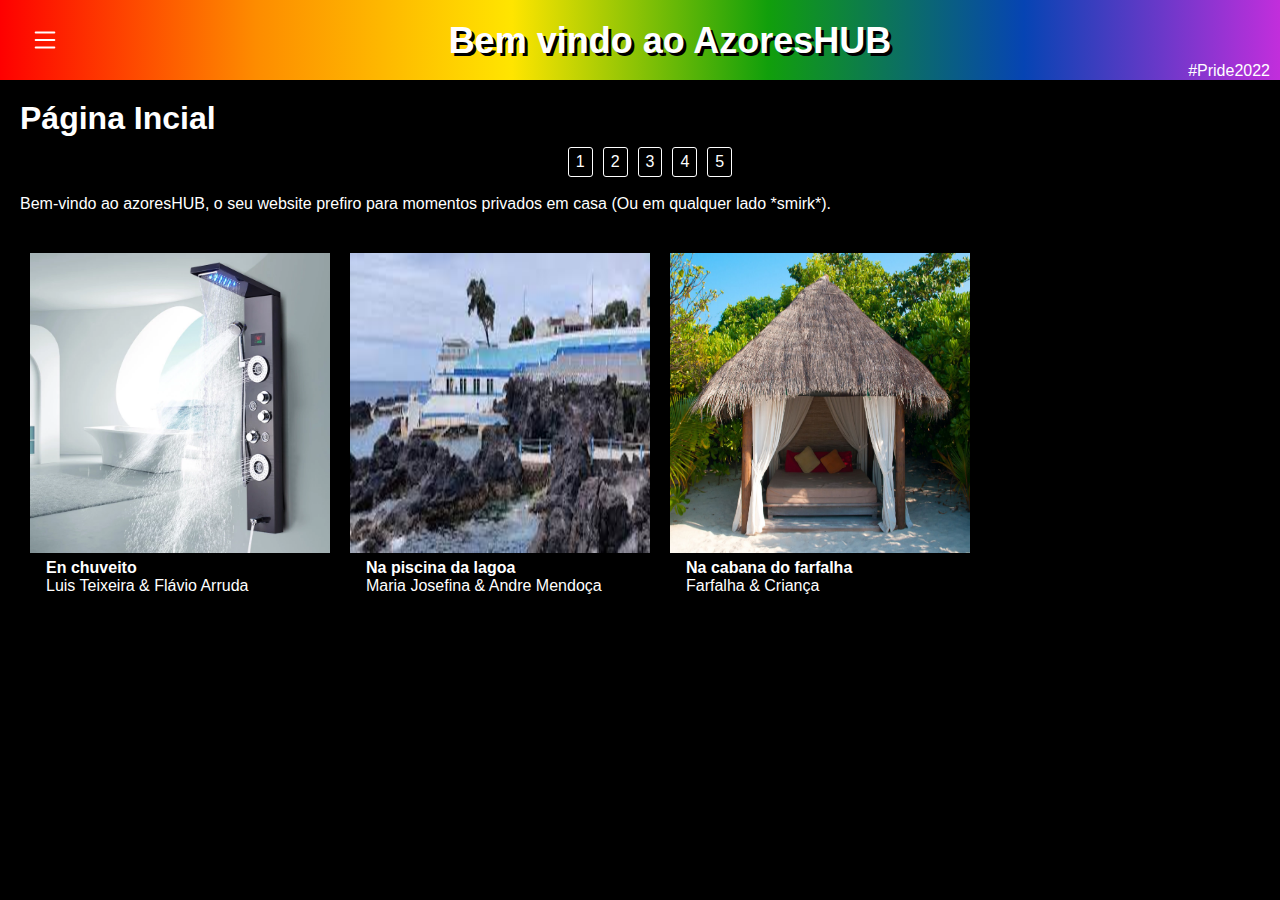
==== index.html @ f3cfe7a4 "idk" ====
<!DOCTYPE html>
<html lang="pt">
<head>
    <meta charset="UTF-8">
    <meta http-equiv="X-UA-Compatible" content="IE=edge">
    <meta name="viewport" content="width=device-width, initial-scale=1.0">
    <title>Bem-Vindo ao Azores hub</title>
    <link rel="stylesheet" href="style.css">
    <link rel="stylesheet" href="https://cdn.jsdelivr.net/npm/bootstrap-icons@1.3.0/font/bootstrap-icons.css">
</head>
<body>
    <div class="menu menu-dps" id="menugeral">
        <img src="/img/logo.png" alt="">
        <div class="espacomenu"></div>
        <div class="menu-link">
            <a href="/">Home</a><br>
        </div>
        <div class="menu-link">
            <a href="/papixa">papixas</a><br>
        </div>
        <div class="menu-link">
            <a href="/bolocas">bolocas</a><br>
        </div>
    </div>
    <div class="header" id="header">
        <div>
            <a id="btn-menu" class="btn-menu" onclick="abrirMenu()">
                <svg xmlns="http://www.w3.org/2000/svg" fill="currentColor" class="bi bi-list" viewBox="0 0 16 16"><path fill-rule="evenodd" d="M2.5 12a.5.5 0 0 1 .5-.5h10a.5.5 0 0 1 0 1H3a.5.5 0 0 1-.5-.5zm0-4a.5.5 0 0 1 .5-.5h10a.5.5 0 0 1 0 1H3a.5.5 0 0 1-.5-.5zm0-4a.5.5 0 0 1 .5-.5h10a.5.5 0 0 1 0 1H3a.5.5 0 0 1-.5-.5z"/></svg>
            </a>
        </div>
        <h1 id="titulo">Bem vindo ao AzoresHUB</h1>
        <div class="links-direita">
            <p onclick="pride2022()" id="pride2022" class="pride2022">#Pride2022</p>
        </div>
    </div>
    <div class="content" id="contentmain">
        <h1 style="margin-bottom: 10px; justify-content: left;">Página Incial</h1>
        <div class="">
            <div class="nrs-pag">
                <a class="nr-pag-btn">1</a>
                <a class="nr-pag-btn">2</a>
                <a class="nr-pag-btn">3</a>
                <a class="nr-pag-btn">4</a>
                <a class="nr-pag-btn">5</a>
            </div><br>
        </div>
        <p>Bem-vindo ao azoresHUB, o seu website prefiro para momentos privados em casa (Ou em qualquer lado *smirk*).</p>
        <div class="vidlayout">
            <div class="row">
                <div class="coluna">
                    <a href="/seutaradinho" style="text-decoration: none;">
                        <div class="card">
                            <img src="img/pessoas/Rec-m-luxo-preto-escovado-banheiro-torneira-do-chuveiro-led-painel-coluna-banheira-misturadora-com-chuveiro.jpg_Q90.jpg_.webp" height="300" alt="Avatar" style="width:100%">
                            <div class="container">
                                <h4><b>En chuveito</b></h4> 
                                <p>Luis Teixeira & Flávio Arruda</p> 
                            </div>
                        </div>
                    </a>
                </div>
                <div class="coluna">
                    <a href="/seutaradinho" style="text-decoration: none;">
                        <div class="card">
                            <img src="img/pessoas/1.jpg" height="300" alt="Avatar" style="width:100%">
                            <div class="container">
                                <h4><b>Na piscina da lagoa</b></h4> 
                                <p>Maria Josefina & Andre Mendoça</p> 
                            </div>
                        </div>
                    </a>
                </div>
                <div class="coluna">
                    <a href="/seutaradinho" style="text-decoration: none;">
                        <div class="card">
                            <img src="img/pessoas/3jpg.jpg" alt="Avatar" height="300" style="width:100%">
                            <div class="container">
                                <h4><b>Na cabana do farfalha</b></h4> 
                                <p>Farfalha & Criança</p> 
                            </div>
                        </div>
                    </a>
                </div>
            </div>
        </div>
    </div>
</body>

<script>
    window.onscroll = function() {myFunction()};

    var header = document.getElementById("header");
    var sticky = header.offsetTop;
    var h1 = document.getElementById("titulo");
    var pride = document.getElementById("pride2022");
    var btnMenu = document.getElementById("btn-menu");
    
    function myFunction() {
        if (window.pageYOffset > sticky) {
            header.classList.add("header-dps");
            btnMenu.classList.add("btn-menu-dps");
            h1.textContent = "AzoresHUB";
            pride.textContent = "";
        } else {
            header.classList.remove("header-dps");
            btnMenu.classList.remove("btn-menu-dps");
            h1.textContent = "Bem-vindo ao AzoresHUB";
            pride.textContent = "#Pride2022";
        }
    }
    
    function pride2022() {
        window.location.href = "https://en.wikipedia.org/wiki/LGBT_pride";
    }
    
    function abrirMenu() {
        var menugeral = document.getElementById("menugeral");
        var contentmain = document.getElementById("contentmain");
        var menuA = document.getElementById("btn-menu");
    
        if (menugeral.classList.contains("menu-dps")){
            menugeral.classList.remove("menu-dps");
            contentmain.style.marginLeft = "220px";
            menuA.style.marginLeft = "240px";
            menuA.innerHTML = '<svg xmlns="http://www.w3.org/2000/svg" fill="currentColor" class="bi bi-x" viewBox="0 0 16 16"><path d="M4.646 4.646a.5.5 0 0 1 .708 0L8 7.293l2.646-2.647a.5.5 0 0 1 .708.708L8.707 8l2.647 2.646a.5.5 0 0 1-.708.708L8 8.707l-2.646 2.647a.5.5 0 0 1-.708-.708L7.293 8 4.646 5.354a.5.5 0 0 1 0-.708z"/></svg>';
        } else {
            menugeral.classList.add("menu-dps");
            contentmain.classList.add("content-dps");
            contentmain.style.marginLeft = "20px";
            menuA.style.marginLeft = "30px";
            menuA.innerHTML = '<svg xmlns="http://www.w3.org/2000/svg" fill="currentColor" class="bi bi-list" viewBox="0 0 16 16"><path fill-rule="evenodd" d="M2.5 12a.5.5 0 0 1 .5-.5h10a.5.5 0 0 1 0 1H3a.5.5 0 0 1-.5-.5zm0-4a.5.5 0 0 1 .5-.5h10a.5.5 0 0 1 0 1H3a.5.5 0 0 1-.5-.5zm0-4a.5.5 0 0 1 .5-.5h10a.5.5 0 0 1 0 1H3a.5.5 0 0 1-.5-.5z"/></svg>';
        }
    }  


</script>

</html>
---- style.css ----
* {
    font-family: 'Poppins', sans-serif;
    margin: 0;
    padding: 0;
    --sidebarlag: 0px;
    --sidebarlagdps: 200px;
}

body{
    background-color: #000;
    color: #fff;
}

.header{
    background: linear-gradient(90deg ,#FE0000,#FD8C00,#FFE500,#119F0B,#0644B3,#C22EDC);;
    position: fixed;
    width: 100%;
    height: 80px;
    transition: 0.2s ease;
}
.content-dps{
    padding-top: 100px;
    margin-left: calc(var(--sidebarlagdps) + 20px);
    background-color: #000;
}

.content {
    padding-top: 100px;
    margin-left: 20px;
}

.header h1{
    text-align: center;
    display:block;
    color: #fff;
    padding-top: 20px;
    font-size: 36px;
    text-shadow: 3px 3px #000;
}

.header-dps{
    position: fixed;
    top: 0;
    width: 100%;
    color: #fff;
    height: 50px;
    transition: 0.2s ease;
}

.header-dps h1{
    text-align: center;
    display:block;
    padding-top: 15px;
    padding-bottom: 10px;
    font-size: 20px;

}

.header .links-direita {
    float: right;
    margin-right: 10px;
}

.menu {
    height: 100%;
    background: whitesmoke;
    width: var(--sidebarlagdps);
    position: fixed;
    z-index: 1;
    top: 0;
    left: 0;
    overflow-x: hidden;
    padding-top: 20px;
    transition: 0.2s ease;
}

.menu-dps {
    width: var(--sidebarlag);
}

.header .btn-menu {
    float: left;
    color: #fff;
    margin-top: 25px;
    margin-left: 30px;
    height: 30px;
    width: 30px;
}

.menu .menu-link{
    color: black;
    text-decoration: none;
    margin-top: 10px;
    margin-bottom: 10px;
    text-align: center;
}

.menu .menu-link:visited{
    color: red;
    text-decoration: none;
    margin-top: 10px;
    margin-bottom: 10px;
    text-align: center;
}

.menu .espacomenu{
    margin-top: 20px;
}

.menu img{
    width: 100px;
    margin-left: calc(var(--sidebarlagdps) / 4);
}

.header .btn-menu-dps {
    float: left;
    color: #fff;
    margin-top: 15px;
    margin-left: 15px;
    height: 20px;
    width: 20px;
}

.links-direita .pride2022{
    color: #fff;
}

.bi-list {
    height: 30px;
    width: 30px; 
}

.content .nrs-pag{
    width: 100%;
    display: flex;
    flex-direction: row;
    justify-content: center;
}

.content .nrs-pag .nr-pag-btn{
    color: #fff;
    margin: 0 5px;
    padding-top: 5px;
    padding-bottom: 5px;
    padding-left: 7px;
    padding-right: 7px;
    border: 1px solid #fff;
    border-radius: 3px;
    
}

.content .vidlayout {

}

.content .vidlayout .row {
    display: table;
    margin-top: 40px;
}

.content .vidlayout .row .coluna{
    display: table-cell;
}

.content .vidlayout .row .coluna .card {
    /* box-shadow: 0 4px 8px 0 rgba(255,255,255,0.7); */
    transition: 0.3s;
    margin-right: 10px;
    width: 300px;
    background-color: #000;
    color: #fff;
    margin: 0 10px 0 10px;
}

.content .vidlayout .row .coluna .card:hover {
    /* box-shadow: 0 8px 16px 0 rgba(255,255,255,0.7); */
}

.content .vidlayout .row .coluna .container {
    padding: 2px 16px;
}
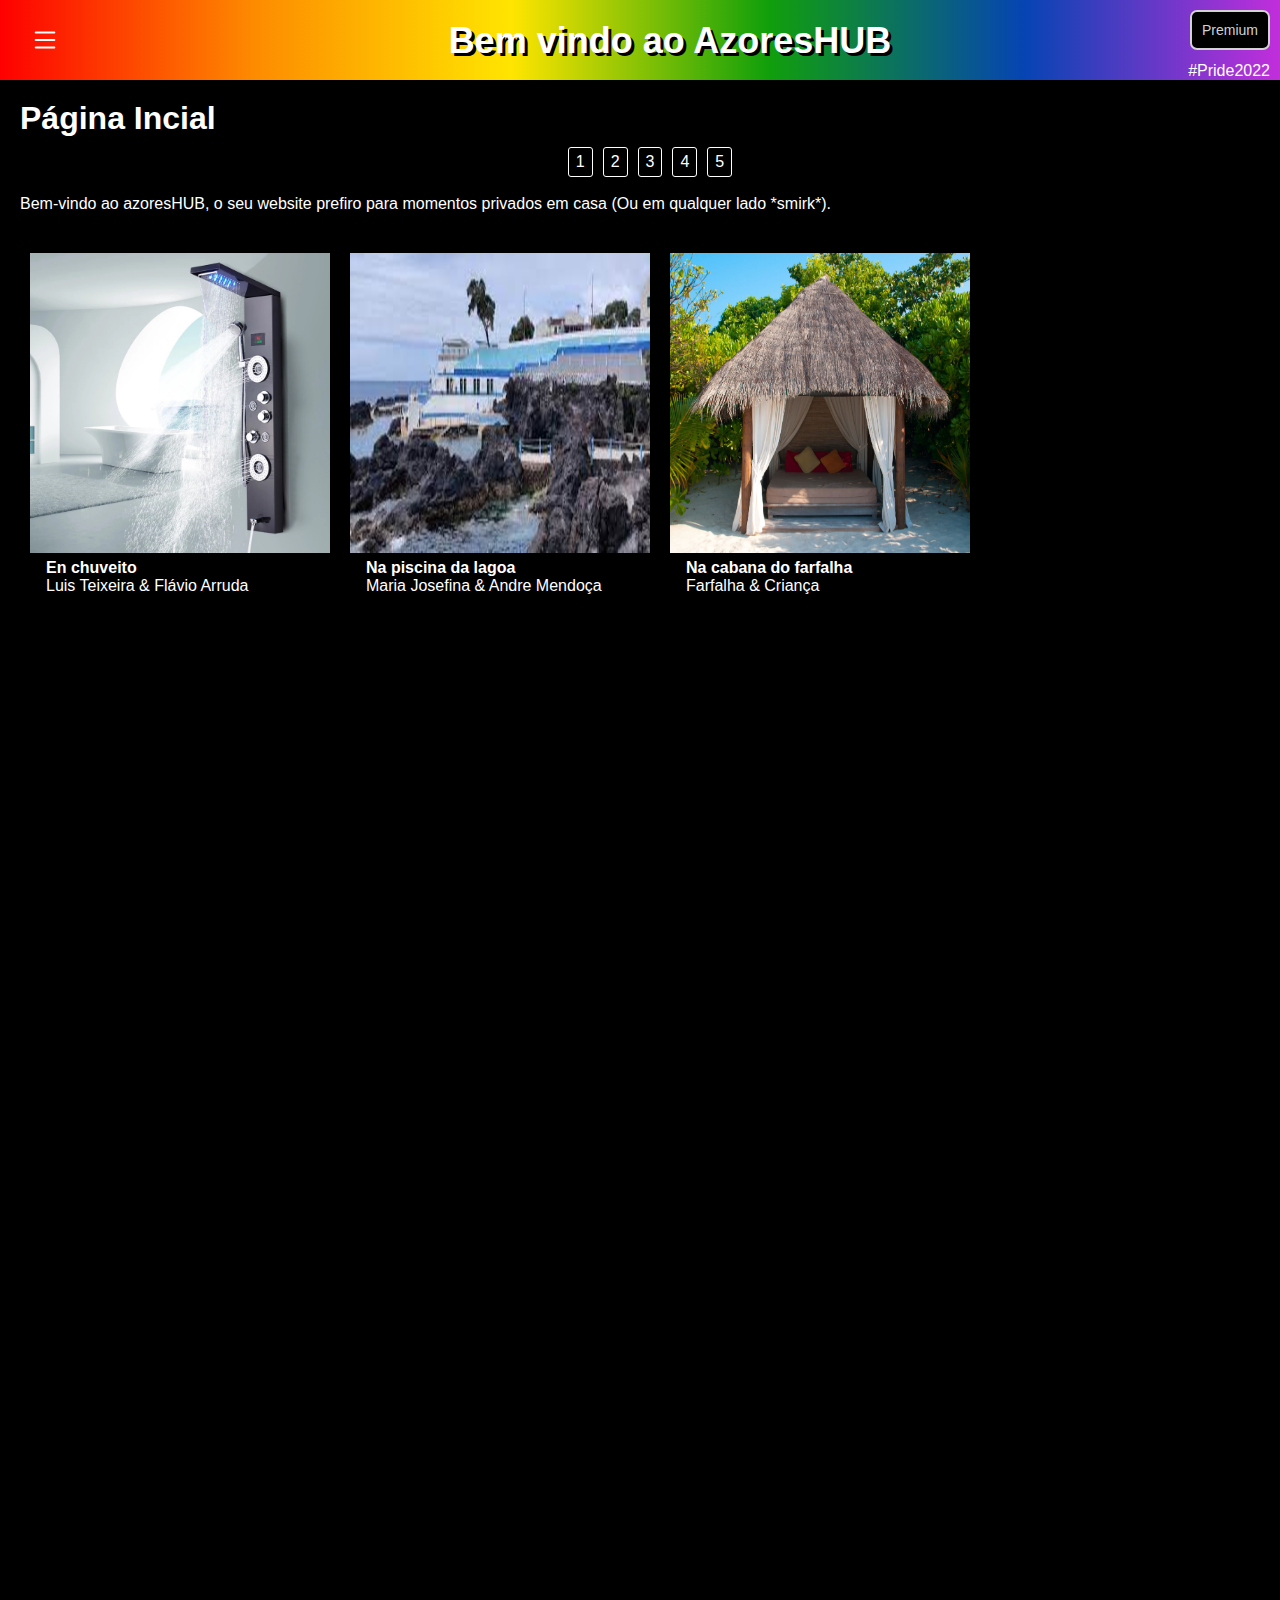
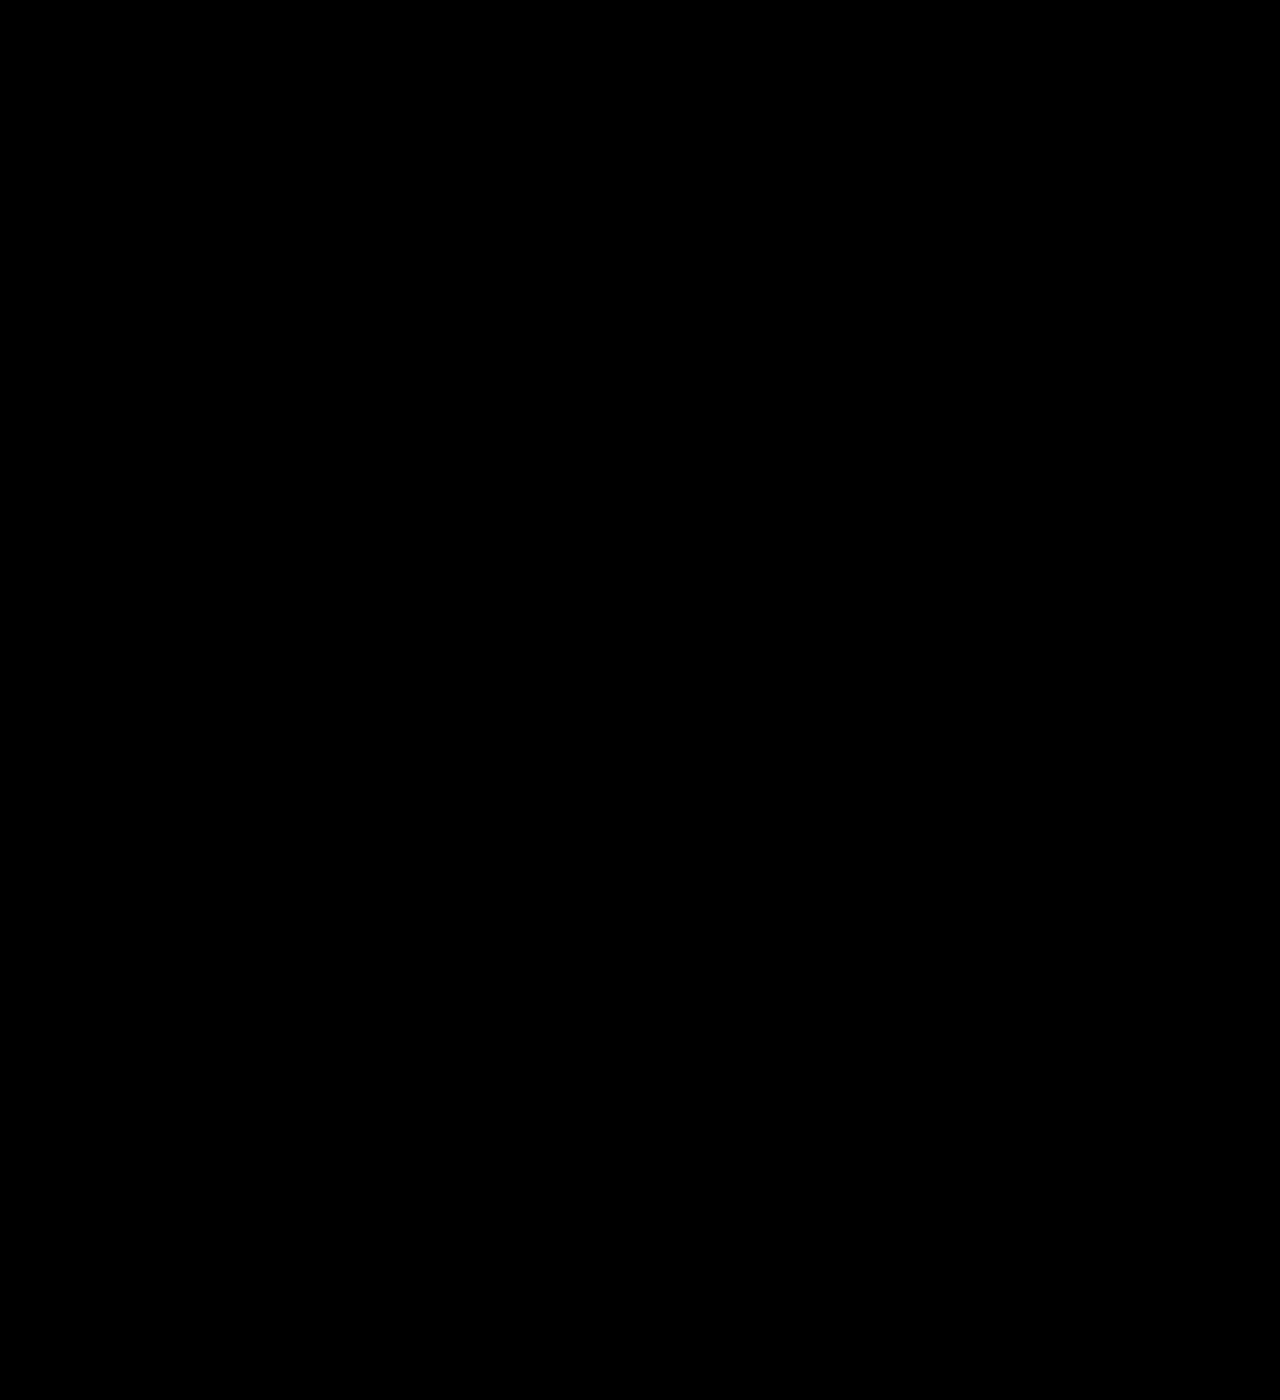
==== commit 656ab8a7: "idk" ====
--- a/index.html
+++ b/index.html
@@ -8,9 +8,9 @@
     <link rel="stylesheet" href="style.css">
     <link rel="stylesheet" href="https://cdn.jsdelivr.net/npm/bootstrap-icons@1.3.0/font/bootstrap-icons.css">
 </head>
-<body>
+<body style="height: 3000px;">
     <div class="menu menu-dps" id="menugeral">
-        <img src="/img/logo.png" alt="">
+        <img src="/img/logo.png" id="logo" alt="">
         <div class="espacomenu"></div>
         <div class="menu-link">
             <a href="/">Home</a><br>
@@ -32,6 +32,7 @@
         <div class="links-direita">
             <p onclick="pride2022()" id="pride2022" class="pride2022">#Pride2022</p>
         </div>
+        <button onclick="premiumHref()" class="btn-premium">Premium</button>
     </div>
     <div class="content" id="contentmain">
         <h1 style="margin-bottom: 10px; justify-content: left;">Página Incial</h1>
@@ -131,6 +132,10 @@
         }
     }  
 
+    function premiumHref(){
+        window.location.href = "/buy-premium";
+    }
+
 
 </script>
 
--- a/style.css
+++ b/style.css
@@ -78,6 +78,11 @@
     width: var(--sidebarlag);
 }
 
+.menu-dps #logo{
+    width: 1000px;
+    transition: 0.2s ease;
+}
+
 .header .btn-menu {
     float: left;
     color: #fff;
@@ -85,6 +90,8 @@
     margin-left: 30px;
     height: 30px;
     width: 30px;
+    cursor: pointer;
+
 }
 
 .menu .menu-link{
@@ -121,8 +128,29 @@
     width: 20px;
 }
 
+.header .btn-premium{
+    float: right;
+    padding-top: 10px;
+    padding-bottom: 10px;
+    padding-left: 10px;
+    padding-right: 10px;
+    background-color: #000;
+    border: 2px solid #d2d2d2;
+    border-radius: 7px;
+    margin-right: 10px;
+    top: 0;
+    right: 0;
+    position: fixed;
+    margin-top: 10px;
+    color: #d2d2d2;
+    font-size: 14px;
+    cursor: pointer;
+
+}
+
 .links-direita .pride2022{
     color: #fff;
+    cursor: pointer;
 }
 
 .bi-list {
@@ -146,7 +174,7 @@
     padding-right: 7px;
     border: 1px solid #fff;
     border-radius: 3px;
-    
+    cursor: pointer;
 }
 
 .content .vidlayout {
@@ -178,4 +206,13 @@
 
 .content .vidlayout .row .coluna .container {
     padding: 2px 16px;
+}
+
+.img-premium-rapto{
+    display: block;
+    margin-left: auto;
+    margin-right: auto;
+    width: 40%;
+    margin-top: 20px;
+    margin-bottom: 20px;
 }